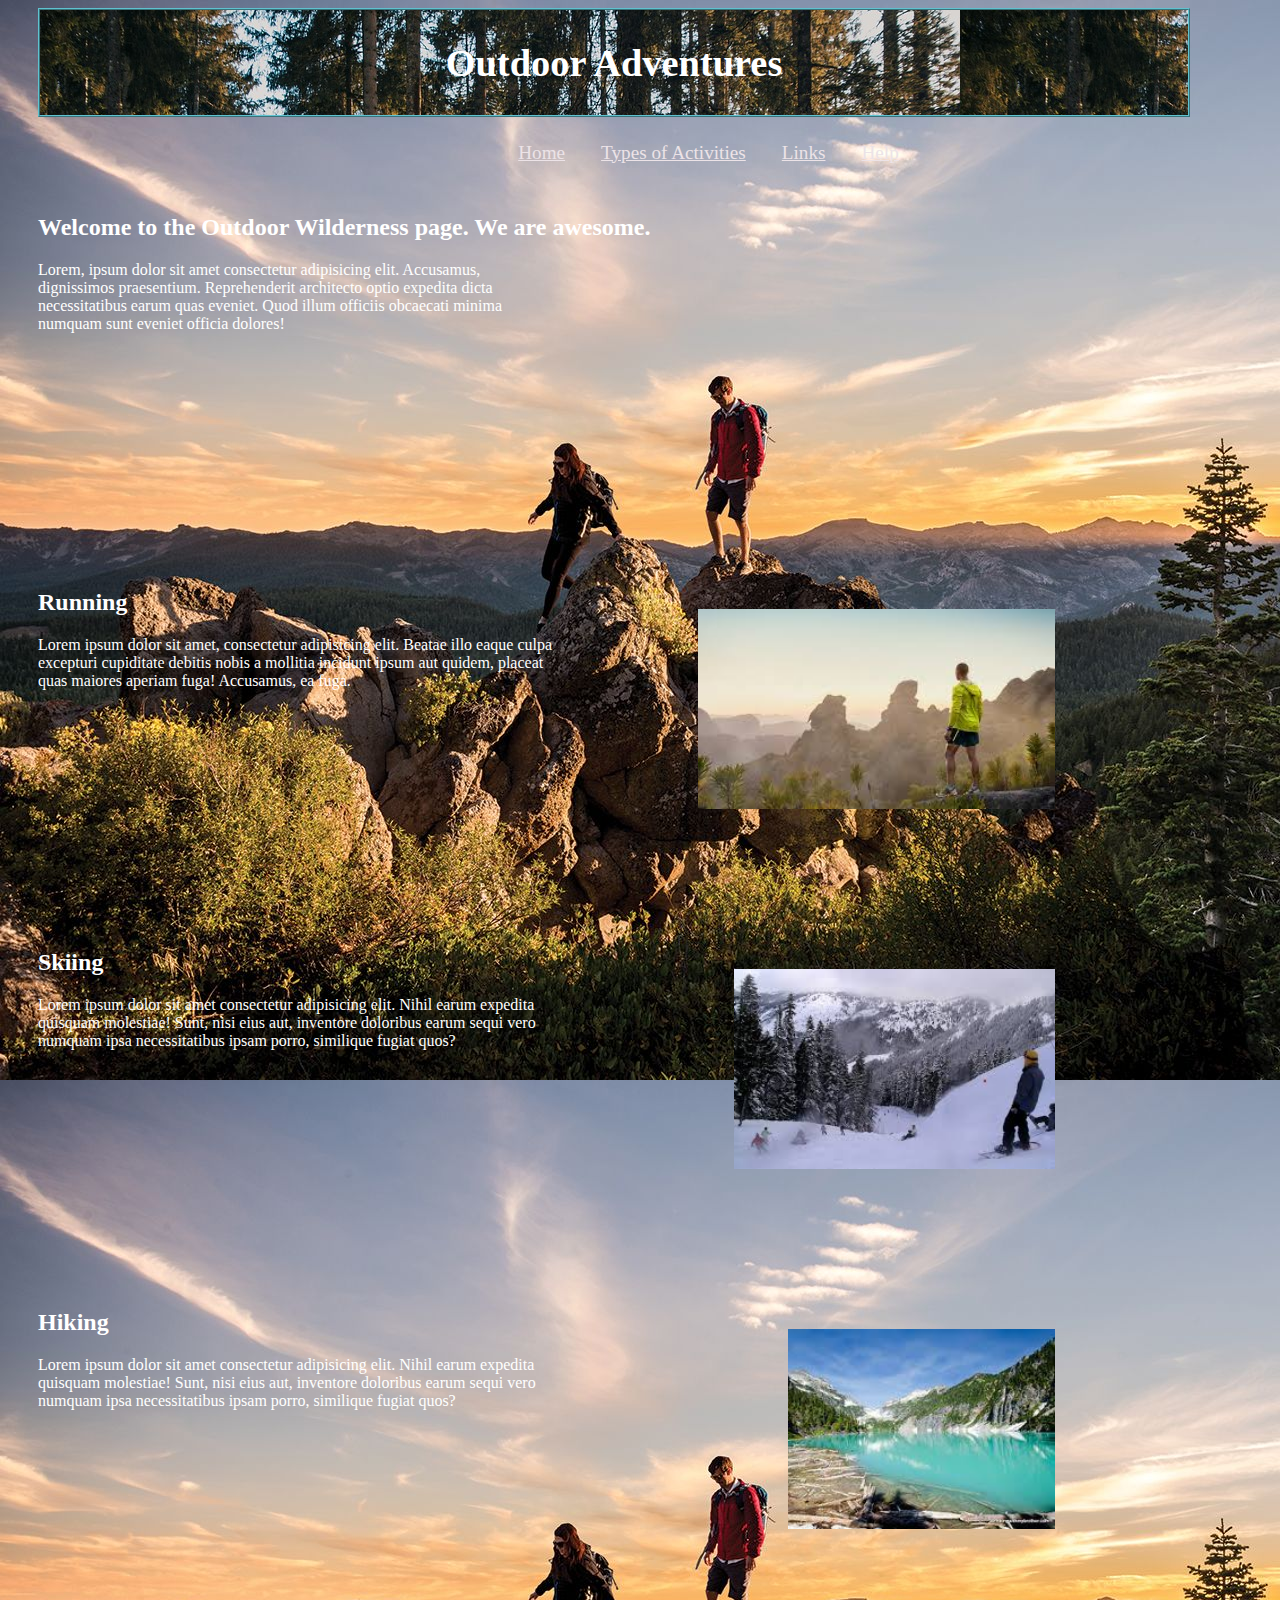
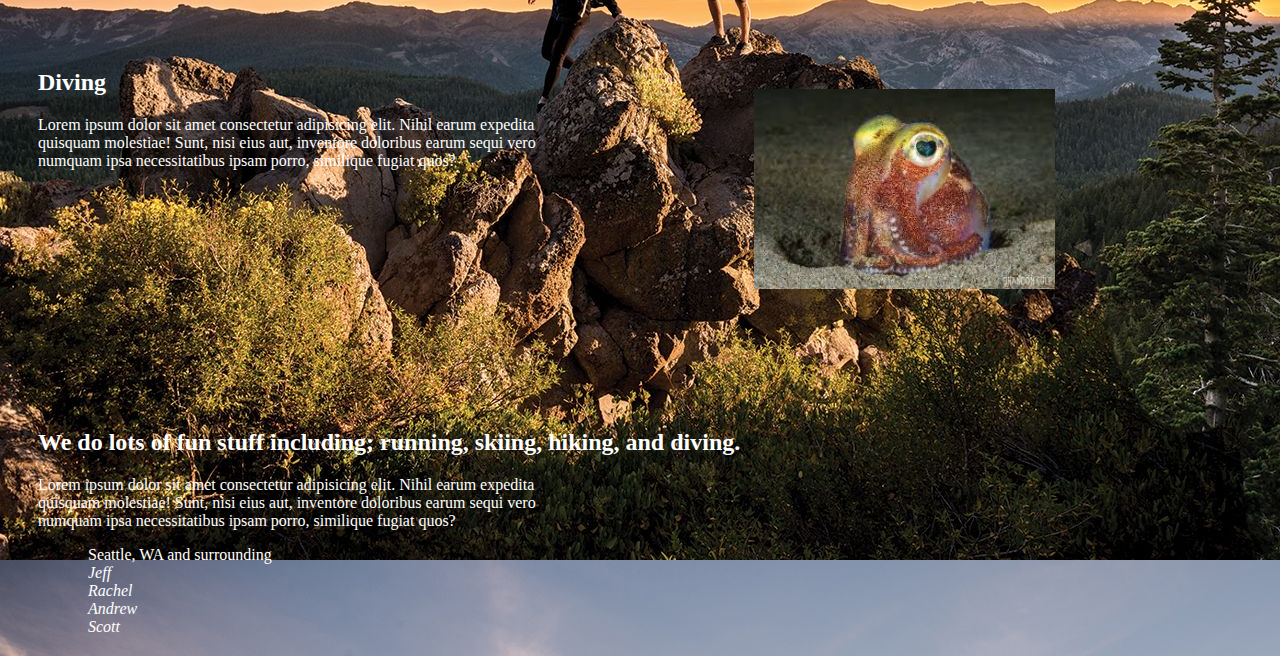
==== index.html @ 9ab37ea1 "Initial commit for code 101 team project, basic html and css" ====
<html>
    <head>
        <title>
                Outdoor Adventures
        </title>
        <link href="links.css" type="text/css" rel="stylesheet">
    </head>
    <body>
        <header>
                <h1>Outdoor Adventures </h1>
                
        <nav>
                <ul>
                    <li>
                        <a href="index.html">Home</a>
                    </li>
                    <li>
                        <a href="guide.html">Types of Activities</a>
                    </li>
                    <li>
                        <a href="links.html">Links</a>
                    </li>
                    <li>
                        <a href="https://www.google.com/search?q=code+fellows+101&oq=codefellows&aqs=chrome.2.69i57j0l5.7305j0j7&sourceid=chrome&ie=UTF-8">Help</a>
                    </li>
                </ul>
        </nav>
        </header>
        <section>
                <div class = "article">
                        
                <h2>
                Welcome to the <strong>Outdoor Wilderness</strong> page. We are awesome.
                </h2>
                <p>Lorem, ipsum dolor sit amet consectetur adipisicing elit. Accusamus, dignissimos praesentium. Reprehenderit architecto optio expedita dicta necessitatibus earum quas eveniet. Quod illum officiis obcaecati minima numquam sunt eveniet officia dolores!  </p>
            
                          
            </div>    
            <div class = "article"></div>
            <img class= "links-image"  src="runner.jpg" >
                <h2>  Running </h2> 
                <p>Lorem ipsum dolor sit amet, consectetur adipisicing elit. Beatae illo eaque culpa excepturi cupiditate debitis nobis a mollitia incidunt ipsum aut quidem, placeat quas maiores aperiam fuga! Accusamus, ea fuga.</p>
                                
                  
            </div>
            <div class = "article"></div>
            <img class= "links-image"  src="ski.jpg" >
                <h2> Skiing </h2>
                    <p>Lorem ipsum dolor sit amet consectetur adipisicing elit. Nihil earum expedita quisquam molestiae! Sunt, nisi eius aut, inventore doloribus earum sequi vero numquam ipsa necessitatibus ipsam porro, similique fugiat quos?</p>            

            </div>
            <div class = "article"></div>
                <img class= "links-image"  src="hiking.jpg"  >
                <h2> Hiking </h2>
                <p>Lorem ipsum dolor sit amet consectetur adipisicing elit. Nihil earum expedita quisquam molestiae! Sunt, nisi eius aut, inventore doloribus earum sequi vero numquam ipsa necessitatibus ipsam porro, similique fugiat quos?</p>     
               
            </div>

            <div class = "article"></div>
            <img class= "links-image"  src="diving.jpg" >
                <h2>  Diving </h2>
                <p>Lorem ipsum dolor sit amet consectetur adipisicing elit. Nihil earum expedita quisquam molestiae! Sunt, nisi eius aut, inventore doloribus earum sequi vero numquam ipsa necessitatibus ipsam porro, similique fugiat quos?</p>  
            </div>        

            <div class = "article"></div>
                <h2> We do lots of fun stuff including; running, skiing, hiking, and diving. </h2>
                <p>Lorem ipsum dolor sit amet consectetur adipisicing elit. Nihil earum expedita quisquam molestiae! Sunt, nisi eius aut, inventore doloribus earum sequi vero numquam ipsa necessitatibus ipsam porro, similique fugiat quos?</p>  
            </div>

        </section>
        <footer>
                Seattle, WA and surrounding <br>

                    <em>Jeff<br/>
                    Rachel<br/>
                    Andrew<br/>
                    Scott<br/></em>
                    </h5>
        </footer>
    </body>
</html>
---- links.css ----
html {
    height: 100%;

  }
  body {
     width: 90%;
     height: 100%;
     padding-left:30px;
     background-image: url("hiking-background.jpg");
     
     color:white;
     
  }

  header {
    border: 2px ridge rgb(96, 194, 207);
      padding: 5px;
      font-size:1.2em ;
      display: block;
      text-align: center;
      background-image: url("snow-pic.jpg");
      background-attachment: fixed;
  }
  nav {
      float: left;
      width: 100%;
     
     
  }
  nav ul {
      padding-left:40%;
      float: left;
      border-bottom: ;
      list-style-type: none;
  }
  nav li {
      float: left;
  }
  nav li a {
      display: block;
      height: 25px;
      padding: 12px 18px 8px 18px;
      
      
  }
  a {
      color:#ece3e7 ;
  }
  a:hover {
      color:#4195ce;
  }
  
  section {
      width: 90%;
      display: inline-block;
      
  }
 
 
  h1{
      color:white;
  }


  h2{
   color: white   ;
  }

  p{
      max-width: 50%;
  }

  
  .links-image{
    float:right;
    height:200px;
    padding:20px;
  }

  footer {
      margin-left:50px;
      padding-bottom:20px;
  }
   
        
  
  .article{
     clear:both;
      margin-bottom:30px;
      padding-bottom:90px;
      width:90%;
      
  }
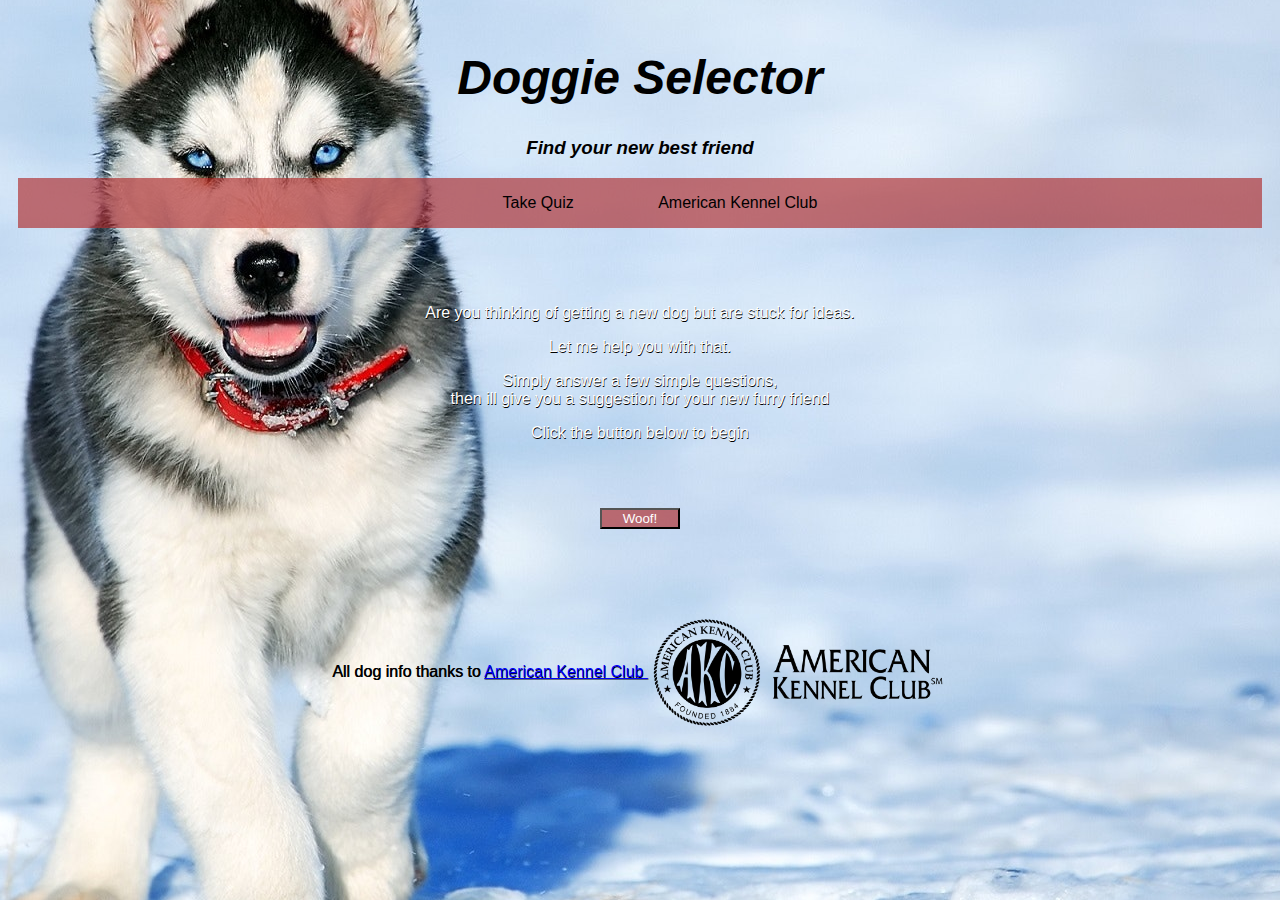
==== commit 1490f464: "updated to doggie selector" ====
--- a/index.html
+++ b/index.html
@@ -1,81 +1,35 @@
 <html>
     <head>
-        <title>
-                Outdoor Adventures
-        </title>
-        <link href="links.css" type="text/css" rel="stylesheet">
+        <title>Find your new puppy</title>
+        <link type = "text/css" rel = "stylesheet" href = "style.css">
     </head>
-    <body>
-        <header>
-                <h1>Outdoor Adventures </h1>
-                
-        <nav>
-                <ul>
-                    <li>
-                        <a href="index.html">Home</a>
-                    </li>
-                    <li>
-                        <a href="guide.html">Types of Activities</a>
-                    </li>
-                    <li>
-                        <a href="links.html">Links</a>
-                    </li>
-                    <li>
-                        <a href="https://www.google.com/search?q=code+fellows+101&oq=codefellows&aqs=chrome.2.69i57j0l5.7305j0j7&sourceid=chrome&ie=UTF-8">Help</a>
-                    </li>
-                </ul>
-        </nav>
-        </header>
-        <section>
-                <div class = "article">
-                        
-                <h2>
-                Welcome to the <strong>Outdoor Wilderness</strong> page. We are awesome.
-                </h2>
-                <p>Lorem, ipsum dolor sit amet consectetur adipisicing elit. Accusamus, dignissimos praesentium. Reprehenderit architecto optio expedita dicta necessitatibus earum quas eveniet. Quod illum officiis obcaecati minima numquam sunt eveniet officia dolores!  </p>
-            
-                          
-            </div>    
-            <div class = "article"></div>
-            <img class= "links-image"  src="runner.jpg" >
-                <h2>  Running </h2> 
-                <p>Lorem ipsum dolor sit amet, consectetur adipisicing elit. Beatae illo eaque culpa excepturi cupiditate debitis nobis a mollitia incidunt ipsum aut quidem, placeat quas maiores aperiam fuga! Accusamus, ea fuga.</p>
-                                
-                  
-            </div>
-            <div class = "article"></div>
-            <img class= "links-image"  src="ski.jpg" >
-                <h2> Skiing </h2>
-                    <p>Lorem ipsum dolor sit amet consectetur adipisicing elit. Nihil earum expedita quisquam molestiae! Sunt, nisi eius aut, inventore doloribus earum sequi vero numquam ipsa necessitatibus ipsam porro, similique fugiat quos?</p>            
+<body>
+    <header>    
+        <h1> Doggie Selector</h1>
+        <h3 id = "tag-line"> Find your new best friend</h3>
+        <nav> 
+            <ul>
+                <li> <a href ="quiz.html">Take Quiz</a></li>
+                <li> <a href = "https://www.akc.org/"> American Kennel Club</a></li>
+            </ul> </nav>
+    </header>
 
-            </div>
-            <div class = "article"></div>
-                <img class= "links-image"  src="hiking.jpg"  >
-                <h2> Hiking </h2>
-                <p>Lorem ipsum dolor sit amet consectetur adipisicing elit. Nihil earum expedita quisquam molestiae! Sunt, nisi eius aut, inventore doloribus earum sequi vero numquam ipsa necessitatibus ipsam porro, similique fugiat quos?</p>     
-               
-            </div>
+    <div id = "greeting">
+        <p>Are you thinking of getting a new dog but are stuck for ideas. </p>
+        <p>Let me help you with that. </p>
+        <p>Simply answer a few simple questions, <br> then ill give you a suggestion for your new furry friend </p>
+        <p> Click the button below to begin</p>
+    </div>
 
-            <div class = "article"></div>
-            <img class= "links-image"  src="diving.jpg" >
-                <h2>  Diving </h2>
-                <p>Lorem ipsum dolor sit amet consectetur adipisicing elit. Nihil earum expedita quisquam molestiae! Sunt, nisi eius aut, inventore doloribus earum sequi vero numquam ipsa necessitatibus ipsam porro, similique fugiat quos?</p>  
-            </div>        
+    <a href = "index.html"><input type = button class ="btn" id="start-button" value = "Woof!"> </a>
 
-            <div class = "article"></div>
-                <h2> We do lots of fun stuff including; running, skiing, hiking, and diving. </h2>
-                <p>Lorem ipsum dolor sit amet consectetur adipisicing elit. Nihil earum expedita quisquam molestiae! Sunt, nisi eius aut, inventore doloribus earum sequi vero numquam ipsa necessitatibus ipsam porro, similique fugiat quos?</p>  
-            </div>
+    <div id = "footer">
+        <p class = "footer"> All dog info thanks to <a href ="https://www.akc.org/" target = 'blank'> American Kennel Club <img id = "AKC" src ="AKC-logo.png" ></a></p>
+         
+</div>
 
-        </section>
-        <footer>
-                Seattle, WA and surrounding <br>
+    <script src = "index.js"></script>
+</body>
 
-                    <em>Jeff<br/>
-                    Rachel<br/>
-                    Andrew<br/>
-                    Scott<br/></em>
-                    </h5>
-        </footer>
-    </body>
-</html>    +
+</html>--- a/style.css
+++ b/style.css
@@ -0,0 +1,121 @@
+body {
+    
+    text-align: center;
+    font-family: 'Segoe UI', Tahoma, Geneva, Verdana, sans-serif;
+    background-image: url("husky.jpg");
+    background-position:center;
+    background-repeat:repeat-x;
+    background-attachment: fixed;
+}
+
+
+nav {
+    height: 50px;
+    background-color:rgba(173, 36, 36, 0.63);
+    
+}
+
+nav li {
+    display:inline;
+    line-height:50px;
+    padding:20px;
+    margin: 20px;
+    
+}
+header{
+    padding:10px;
+    }
+
+#tag-line{
+    font-style: italic;
+}
+
+
+h1{
+    font-size:3em;
+    font-family: Arial, Helvetica, sans-serif;
+    font-style: italic;
+}
+
+p{
+    color:white;
+    text-shadow: 0.5px 0.5px black;
+}
+
+.footer{
+    color:black;
+}
+
+
+.question input[type='radio']{
+margin:10px;
+}
+
+#submit-button{
+    margin-top:20px;
+}
+
+
+#start-button{
+    width:80px;
+    }
+
+#start-button:hover{
+    text-transform: uppercase;
+}    
+
+.hidden {
+    visibility: hidden;
+}
+
+form{
+    padding:20px;
+}
+
+#footer {
+    position: relative;
+    bottom:0px;
+    padding:10px;
+    padding-top:50px;
+    margin-top:20px;
+    
+}
+
+#AKC{
+    width:300px;
+    vertical-align: middle;
+}
+
+#greeting{
+    padding:50px;
+}
+
+.btn{
+    background-color:rgba(173, 36, 36, 0.63);
+    color:white;
+}
+
+.btn:hover {
+    background-color:#61efff;
+    transform: scale(1.1);
+    
+}
+.btn:active{
+    transform: scale(1.2);
+}
+
+li a{
+    text-decoration: none;
+    color: black;
+}
+li a:hover {
+   color:#00b56d;
+}
+
+a {
+    color:blue;
+}
+
+a:hover {
+    color: rgba(123, 9, 138, 0.842)
+}